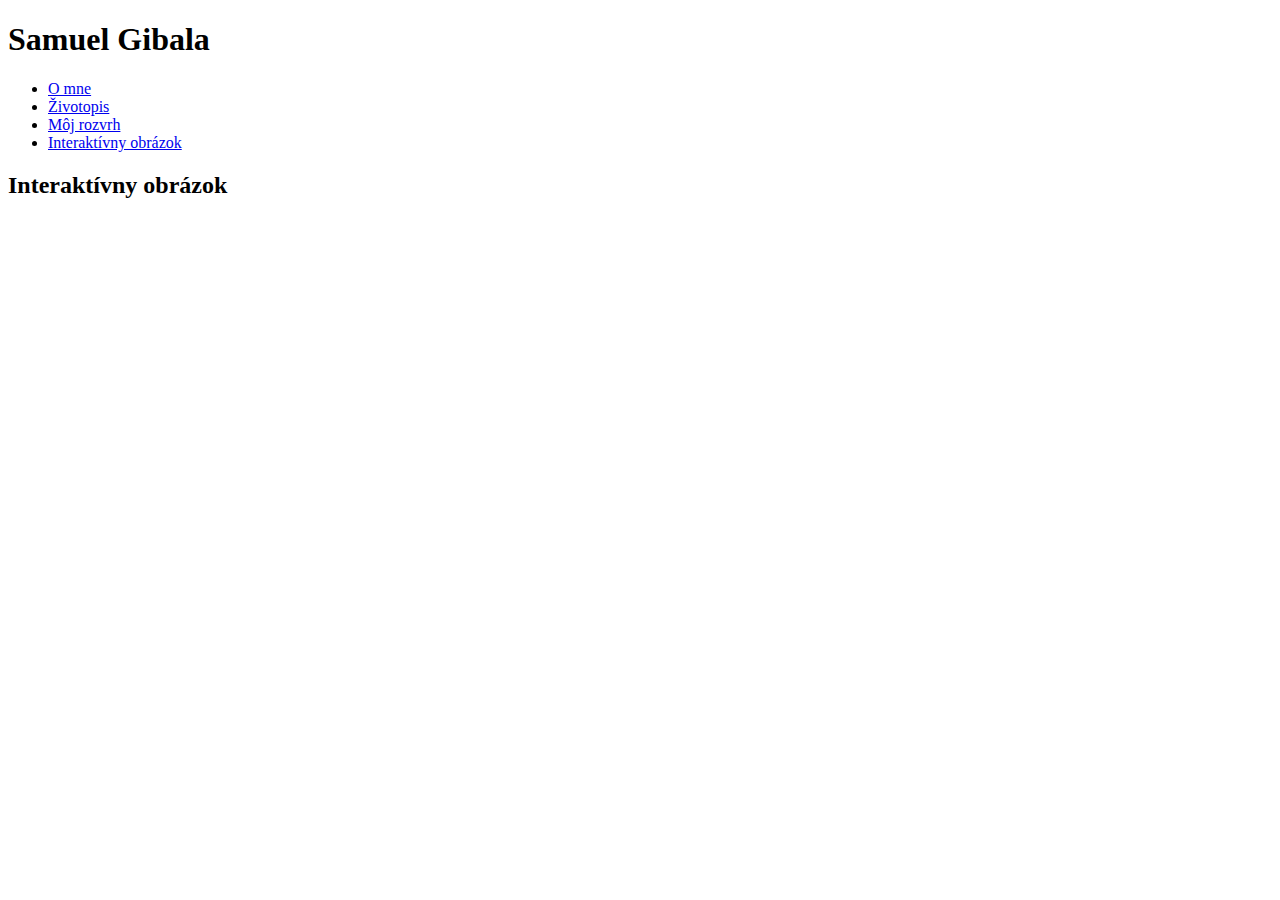
==== podstranky/interaktivny-obrazok.html @ 953369f7 "Initial commit" ====
<!DOCTYPE html>
<html lang="sk">
<head>
    <meta charset="UTF-8">
    <meta name = "viewport"
          content="width=device-width, user-scalable=no, initial-scale=1.0, maximum-scale=1.0, minimum-scale=1.0">

    <title>Interaktívny obrázok</title>
</head>
<body>

<header>
    <hgroup>
        <h1>Samuel Gibala</h1>
    </hgroup>
</header>

<nav>
    <ul>
        <li><a href="../index.html">O mne</a></li>
        <li><a href="./zivotopis.html">Životopis</a></li>
        <li><a href="./moj-rozvrh.html">Môj rozvrh</a></li>
        <li><a href="./interaktivny-obrazok.html">Interaktívny obrázok</a></li>
    </ul>
</nav>

<section>
    <hgroup>
        <h2>Interaktívny obrázok</h2>
    </hgroup>
</section>

</body>
</html>
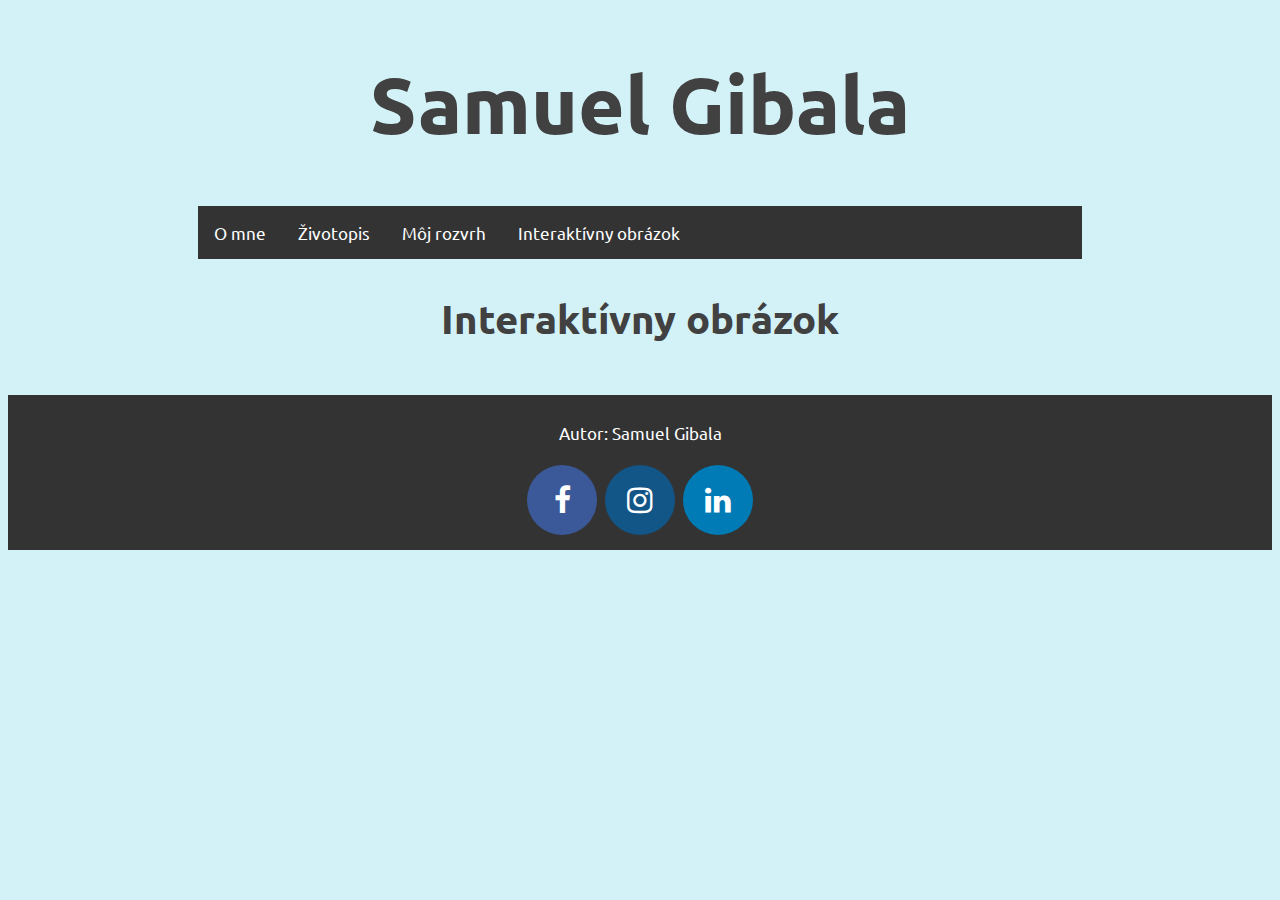
==== commit fe98cac4: "about me, CV, timetable" ====
--- a/podstranky/interaktivny-obrazok.html
+++ b/podstranky/interaktivny-obrazok.html
@@ -5,7 +5,12 @@
     <meta name = "viewport"
           content="width=device-width, user-scalable=no, initial-scale=1.0, maximum-scale=1.0, minimum-scale=1.0">
 
+
     <title>Interaktívny obrázok</title>
+
+    <link rel="stylesheet" href="https://cdnjs.cloudflare.com/ajax/libs/font-awesome/4.7.0/css/font-awesome.min.css">
+    <link rel="stylesheet" href="../css/style.css">
+
 </head>
 <body>
 
@@ -30,5 +35,14 @@
     </hgroup>
 </section>
 
+<footer>
+    <p>Autor: Samuel Gibala</p>
+    <div>
+        <a href="https://www.facebook.com/samkog" class="fa fa-facebook" target="_blank"></a>
+        <a href="https://www.instagram.com/samino13/" class="fa fa-instagram" target="_blank"></a>
+        <a href="https://www.linkedin.com/in/samuel-gibala-695080229" class="fa fa-linkedin" target="_blank"></a>
+    </div>
+</footer>
+
 </body>
 </html>--- a/css/style.css
+++ b/css/style.css
@@ -0,0 +1,123 @@
+
+
+@font-face {
+    font-family: MyUbuntu;
+    src: url("../fonts/Ubuntu/Ubuntu-Regular.ttf");
+
+}
+
+@font-face {
+    font-family: MyUbuntu;
+    src: url("../fonts/Ubuntu/Ubuntu-Bold.ttf");
+    font-weight: bold;
+}
+
+@font-face {
+    font-family: MyUbuntu;
+    src: url("../fonts/Ubuntu/Ubuntu-Italic.ttf");
+    font-style: italic;
+}
+
+@font-face {
+    font-family: MyUbuntu;
+    src: url("../fonts/Ubuntu/Ubuntu-BoldItalic.ttf");
+    font-weight: bold;
+    font-style: italic;
+}
+
+
+body{
+    background-color: rgba(181,234,242,0.6);
+    font-family: MyUbuntu, serif;
+    font-size: 17px;
+}
+
+h1{
+    font-size: 80px;
+}
+
+h2{
+    font-size: 40px
+}
+
+h3{
+    font-size: 30px;
+}
+
+hgroup{
+    text-align: center;
+    color: rgb(65,65,65);
+}
+
+
+
+nav ul{
+    list-style-type: none;
+    margin: 0 15%;
+    padding: 0;
+    overflow: hidden;
+    background-color: rgb(51,51,51);
+}
+
+nav ul li{
+    float: left;
+}
+
+nav ul li a{
+    display: inline-block;
+    color: white;
+    text-align: center;
+    padding: 16px;
+    text-decoration: none;
+}
+
+li a:hover{
+    background-color: rgba(255, 120, 110,1);
+}
+
+.core{
+    width: 70%;
+    margin: 0 15%;
+}
+
+ul{
+    list-style-type: circle;
+}
+
+footer{
+    text-align: center;
+    padding: 10px;
+    margin: 50px 0 0 0;
+    background-color: rgb(51,51,51);;
+    color: white;
+    position: relative;
+    bottom: 0;
+    clear: both;
+}
+
+.fa {
+    padding: 20px;
+    text-align: center;
+    margin: 5px 2px;
+    font-size: 30px;
+    width: 30px;
+    border-radius: 50%;
+    text-decoration: none;
+}
+.fa-facebook {
+    background: #3B5998;
+    color: white;
+}
+
+.fa-linkedin {
+    background: #007bb5;
+    color: white;
+}
+.fa-instagram {
+    background: #125688;
+    color: white;
+}
+
+.fa:hover {
+    opacity: 0.9;
+}
